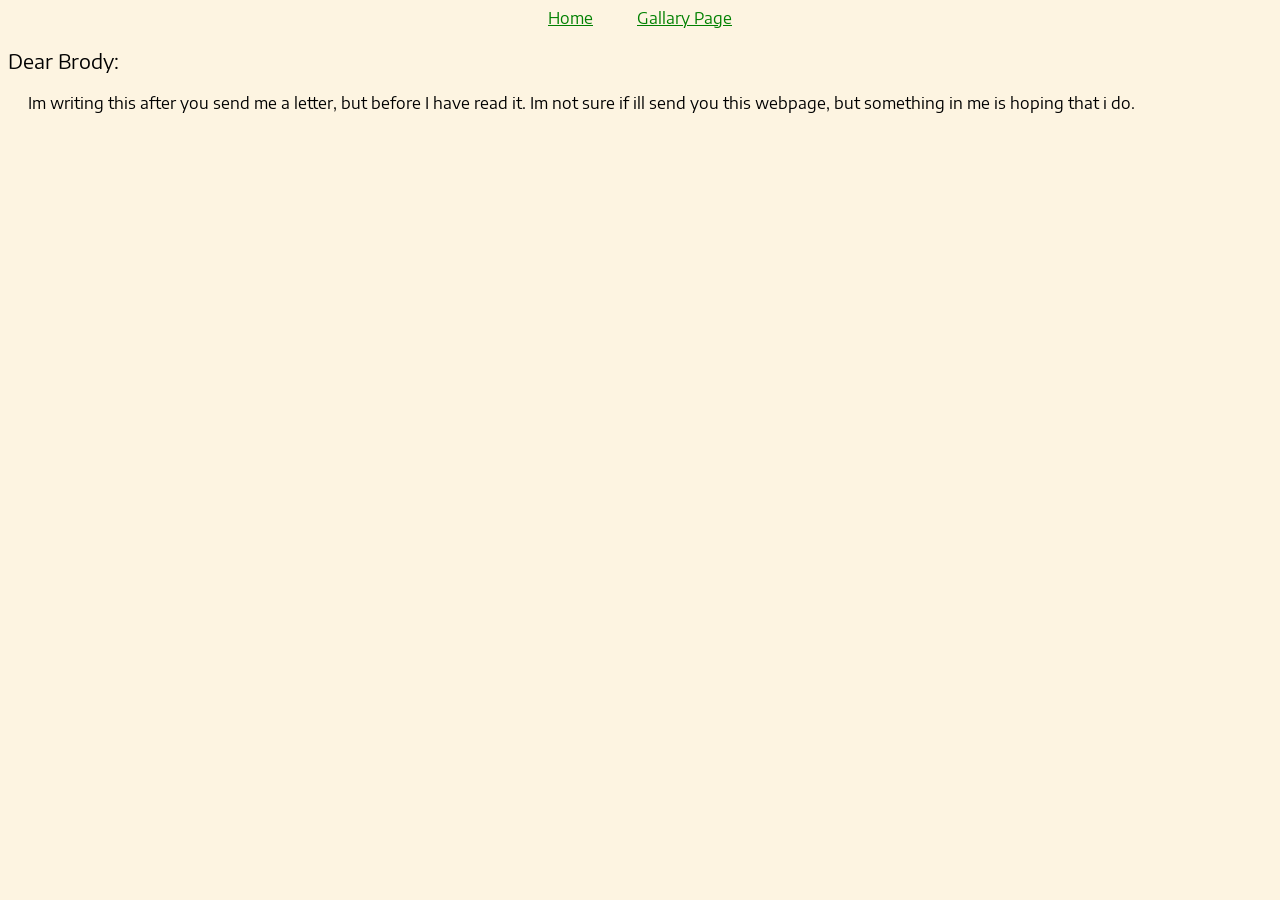
==== apology.html @ bf77ec6d "apology" ====
<html lang="en-US">
    <head>
        <title>Test Page!</title>
        <meta charset="utf-8" />
        <meta name="viewport" content="width=device-width" />
        <link href="styles/styles.css" rel="stylesheet">
        
        <!--adds the google font fonts that I got, but doesnt implement them. Thats what the styles.css is for!-->
        <link rel="preconnect" href="https://fonts.googleapis.com">
        <link rel="preconnect" href="https://fonts.gstatic.com" crossorigin>
        <link href="https://fonts.googleapis.com/css2?family=Andika:ital,wght@0,400;0,700;1,400;1,700&family=Encode+Sans+Semi+Expanded:wght@100;200;300;400;500;600;700;800;900&display=swap" 
        rel="stylesheet">
    </head>
    <body>
        <nav>
            <a href="/index.html" class="navigation"><span class="navigationHighlight">Home</span></a>
            <a href="/gallary.html" class="navigation"><span class="navigationHighlight">Gallary Page</span></a>
        </nav>
        <div class="aHeader">
            <p>Dear Brody:</p>
        </div>
        <div class="aBody">
            <p class="aParagraph">
                
            </p>
            <p class="aParagraph">
                Im writing this after you send me a letter, but before I have read it. Im not sure if ill send you this webpage, but something in me is hoping that i do.
            </p>
        </div>
    </body>
</html>
---- styles/styles.css ----
html {
  font-family: "Encode Sans Semi Expanded";
  color: black;
}

body{
  background-color: rgb(253, 244, 225);
}

p {
  text-decoration:dashed;
}

.done {
  color: grey;
  text-decoration:line-through dotted black;
}

nav{
    text-align: center;
}

.navigation{
  color:green;
  padding-left: 20px;
  padding-right: 20px;
}

.navigationHighlight:hover,
.navigationHighlight:focus {
    text-decoration: none;
    background-color: rgb(0, 61, 0);
    color: rgb(253, 244, 225);
}

.name {
    text-align: center;
}

img {
  object-fit:scale-down;
}

.photoHeader {
  display:flex;
  justify-content: center;
  padding-top: 20px;
  width: 100%;
}

.gallaryContainer {
  display:flex;
  flex-direction: row;
  flex-wrap: wrap;
  justify-content: center;
  align-items: center;
  column-gap: 10px;
}

.gallary {
  width: 32%;
  aspect-ratio: 3/4;
  object-fit: cover;
  padding-bottom: 10px;
}

.credits {
  font-size: 10px;
}

.aHeader{
  font-size: 20px;
}

.aParagraph{
  text-indent: 20px;
  text-align: justify;
}
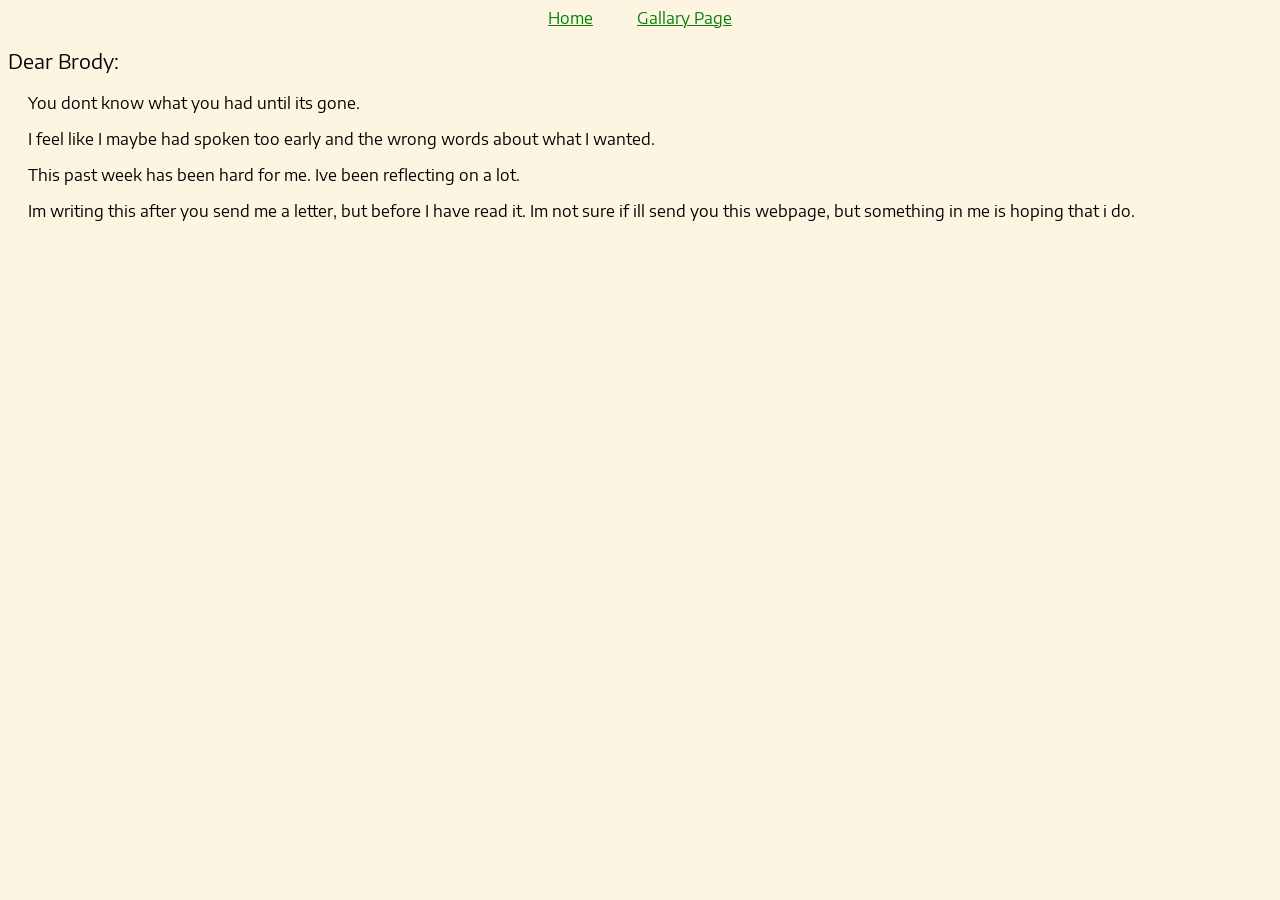
==== commit 65cccc0f: "apology" ====
--- a/apology.html
+++ b/apology.html
@@ -21,7 +21,13 @@
         </div>
         <div class="aBody">
             <p class="aParagraph">
-                
+                You dont know what you had until its gone.
+            </p>
+            <p class="aParagraph">
+                I feel like I maybe had spoken too early and the wrong words about what I wanted.
+            </p>
+            <p class="aParagraph">
+                This past week has been hard for me. Ive been reflecting on a lot. 
             </p>
             <p class="aParagraph">
                 Im writing this after you send me a letter, but before I have read it. Im not sure if ill send you this webpage, but something in me is hoping that i do.
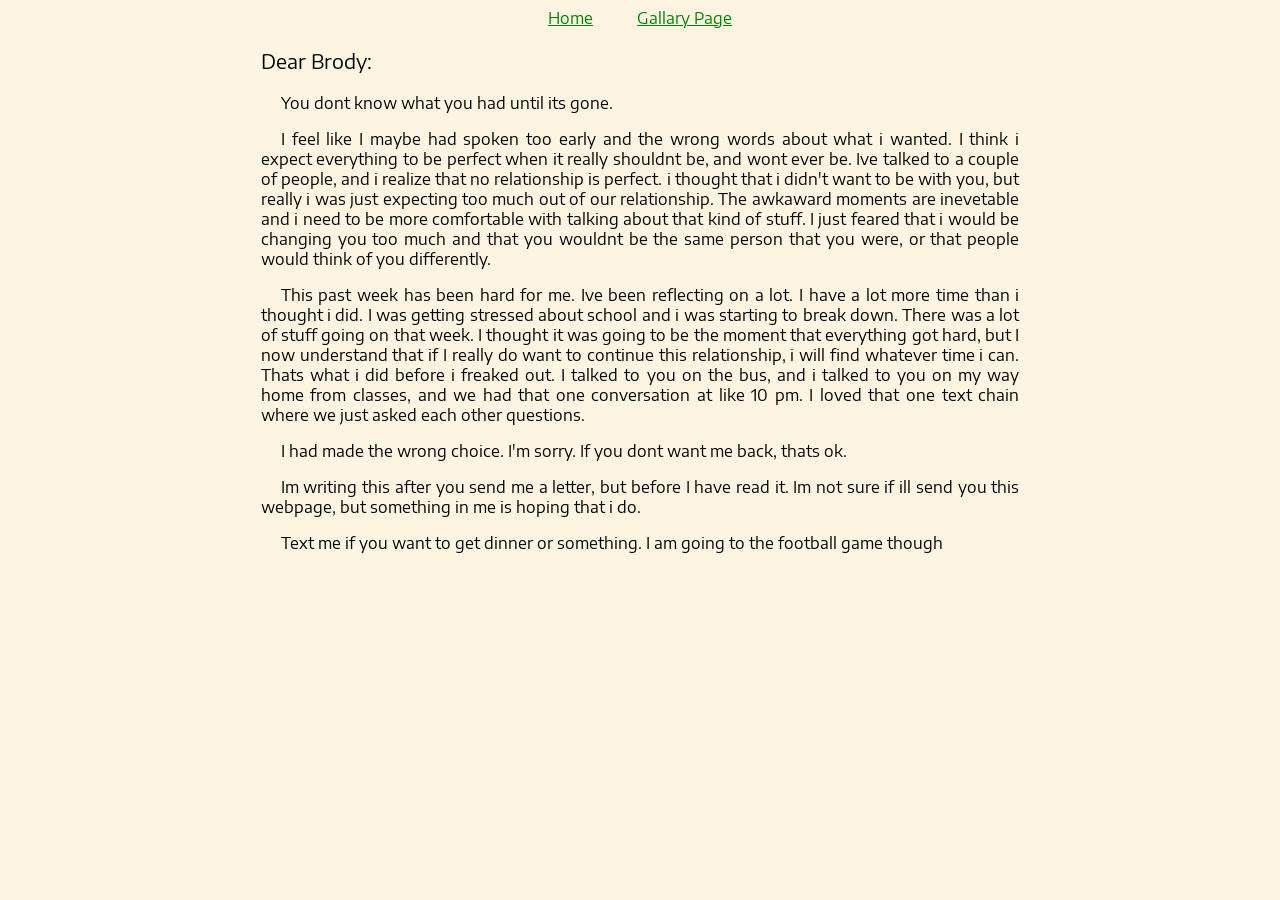
==== commit 06f5fca3: "finished product. Ready to merge" ====
--- a/apology.html
+++ b/apology.html
@@ -24,14 +24,28 @@
                 You dont know what you had until its gone.
             </p>
             <p class="aParagraph">
-                I feel like I maybe had spoken too early and the wrong words about what I wanted.
+                I feel like I maybe had spoken too early and the wrong words about what i wanted. I think i expect everything to be perfect
+                when it really shouldnt be, and wont ever be. Ive talked to a couple of people, and i realize that no relationship is perfect.
+                i thought that i didn't want to be with you, but really i was just expecting too much out of our relationship. The awkaward moments
+                are inevetable and i need to be more comfortable with talking about that kind of stuff. I just feared that i would be changing you too much
+                and that you wouldnt be the same person that you were, or that people would think of you differently. 
             </p>
             <p class="aParagraph">
-                This past week has been hard for me. Ive been reflecting on a lot. 
+                This past week has been hard for me. Ive been reflecting on a lot. I have a lot more time than i thought i did.
+                I was getting stressed about school and i was starting to break down. There was a lot of stuff going on that week.
+                I thought it was going to be the moment that everything got hard, but I now understand that if I really do want to continue this
+                relationship, i will find whatever time i can. Thats what i did before i freaked out. I talked to you on the bus, and i talked to you on my
+                way home from classes, and we had that one conversation at like 10 pm. I loved that one text chain where we just asked each other questions.
+            </p>
+            <p class = aParagraph>
+                I had made the wrong choice. I'm sorry. If you dont want me back, thats ok.
             </p>
             <p class="aParagraph">
                 Im writing this after you send me a letter, but before I have read it. Im not sure if ill send you this webpage, but something in me is hoping that i do.
             </p>
+            <p class="aParagraph">
+                Text me if you want to get dinner or something. I am going to the football game though
+            </p>
         </div>
     </body>
 </html>
--- a/styles/styles.css
+++ b/styles/styles.css
@@ -70,9 +70,13 @@
 
 .aHeader{
   font-size: 20px;
+  padding-left: 20%;
+  padding-right: 20%;
 }
 
 .aParagraph{
   text-indent: 20px;
+  padding-left: 20%;
+  padding-right: 20%;
   text-align: justify;
 }
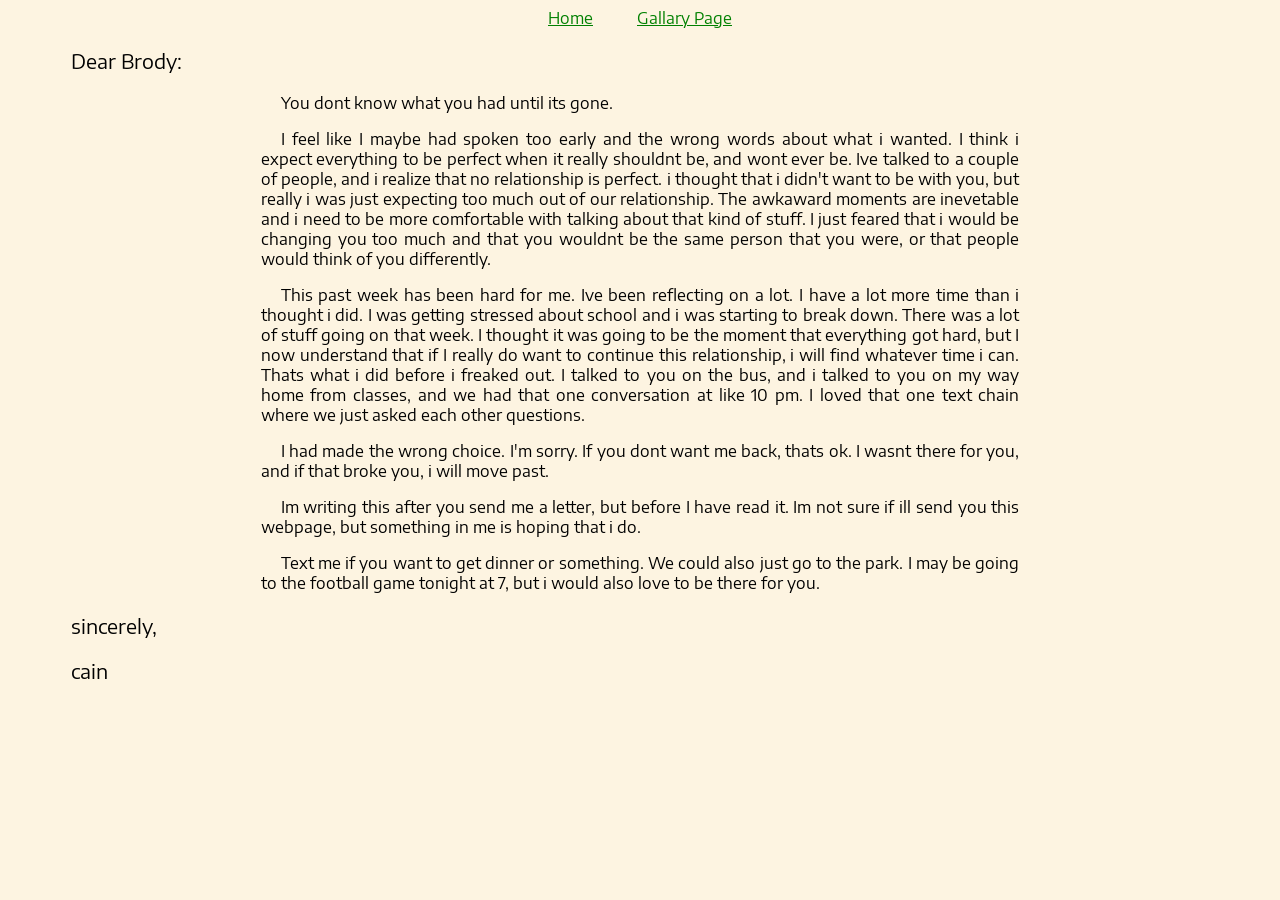
==== commit cb2e6e10: "ready to merge" ====
--- a/apology.html
+++ b/apology.html
@@ -38,14 +38,18 @@
                 way home from classes, and we had that one conversation at like 10 pm. I loved that one text chain where we just asked each other questions.
             </p>
             <p class = aParagraph>
-                I had made the wrong choice. I'm sorry. If you dont want me back, thats ok.
+                I had made the wrong choice. I'm sorry. If you dont want me back, thats ok. I wasnt there for you, and if that broke you, i will move past.
             </p>
             <p class="aParagraph">
                 Im writing this after you send me a letter, but before I have read it. Im not sure if ill send you this webpage, but something in me is hoping that i do.
             </p>
             <p class="aParagraph">
-                Text me if you want to get dinner or something. I am going to the football game though
+                Text me if you want to get dinner or something. We could also just go to the park. I may be going to the football game tonight at 7, but i would also love to be there for you.
             </p>
+            <div class="aHeader">
+                <p>sincerely,</p>
+                <p>cain</p>
+            </div>
         </div>
     </body>
 </html>
--- a/styles/styles.css
+++ b/styles/styles.css
@@ -70,8 +70,8 @@
 
 .aHeader{
   font-size: 20px;
-  padding-left: 20%;
-  padding-right: 20%;
+  padding-left: 5%;
+  padding-right: 5%;
 }
 
 .aParagraph{
